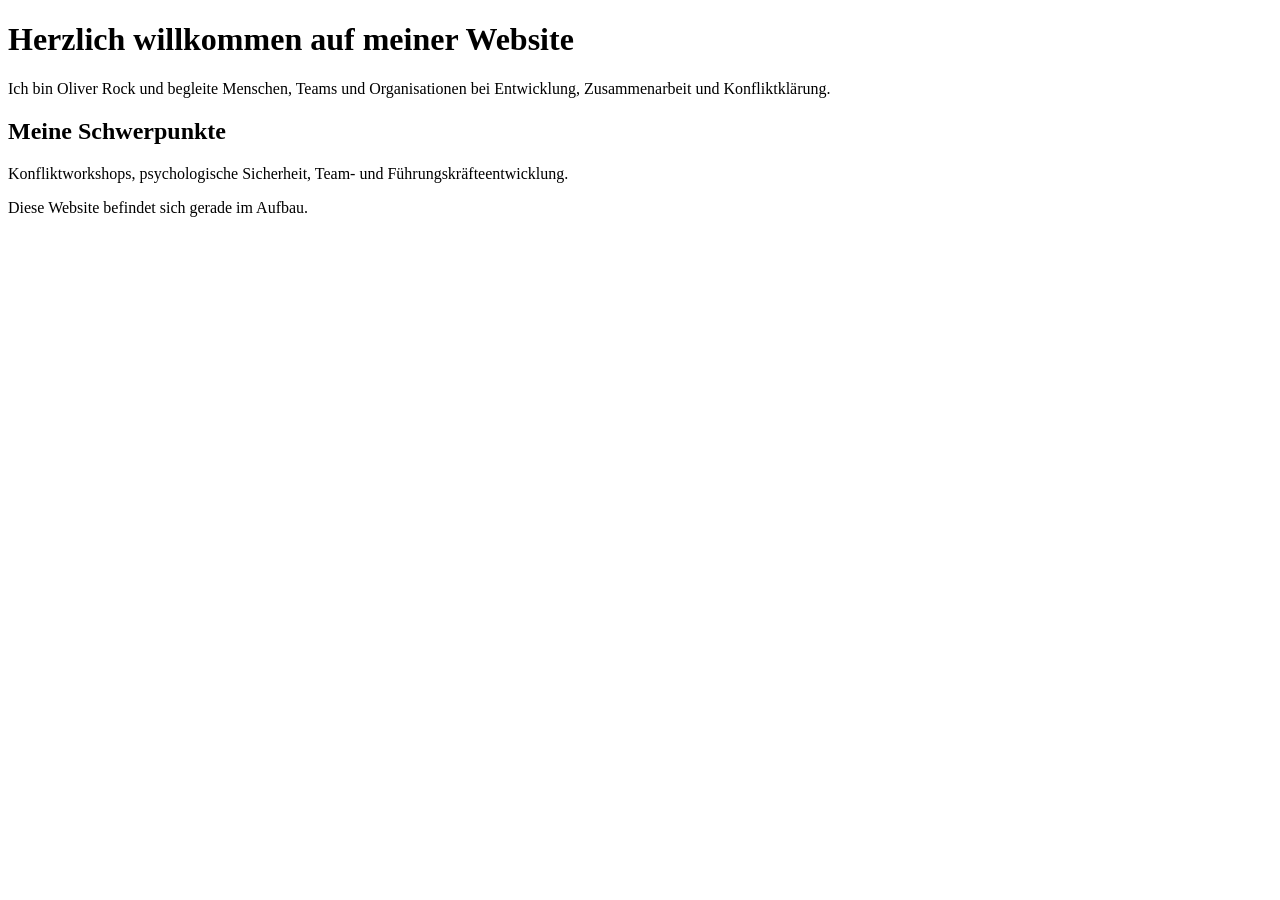
==== index.html @ 9e341dfe "Create index.html" ====
<!DOCTYPE html>
<html lang="de">
<head>
    <meta charset="UTF-8">
    <meta name="viewport" content="width=device-width, initial-scale=1.0">

    <title>Oliver Rock</title>
</head>

<body>
    <h1>Herzlich willkommen auf meiner Website</h1>

    <p>
        Ich bin Oliver Rock und begleite Menschen, Teams und
        Organisationen bei Entwicklung, Zusammenarbeit und Konfliktklärung.
    </p>

    <h2>Meine Schwerpunkte</h2>

    <p>
        Konfliktworkshops, psychologische Sicherheit,
        Team- und Führungskräfteentwicklung.
    </p>

    <p>
        Diese Website befindet sich gerade im Aufbau.
    </p>
</body>
</html>
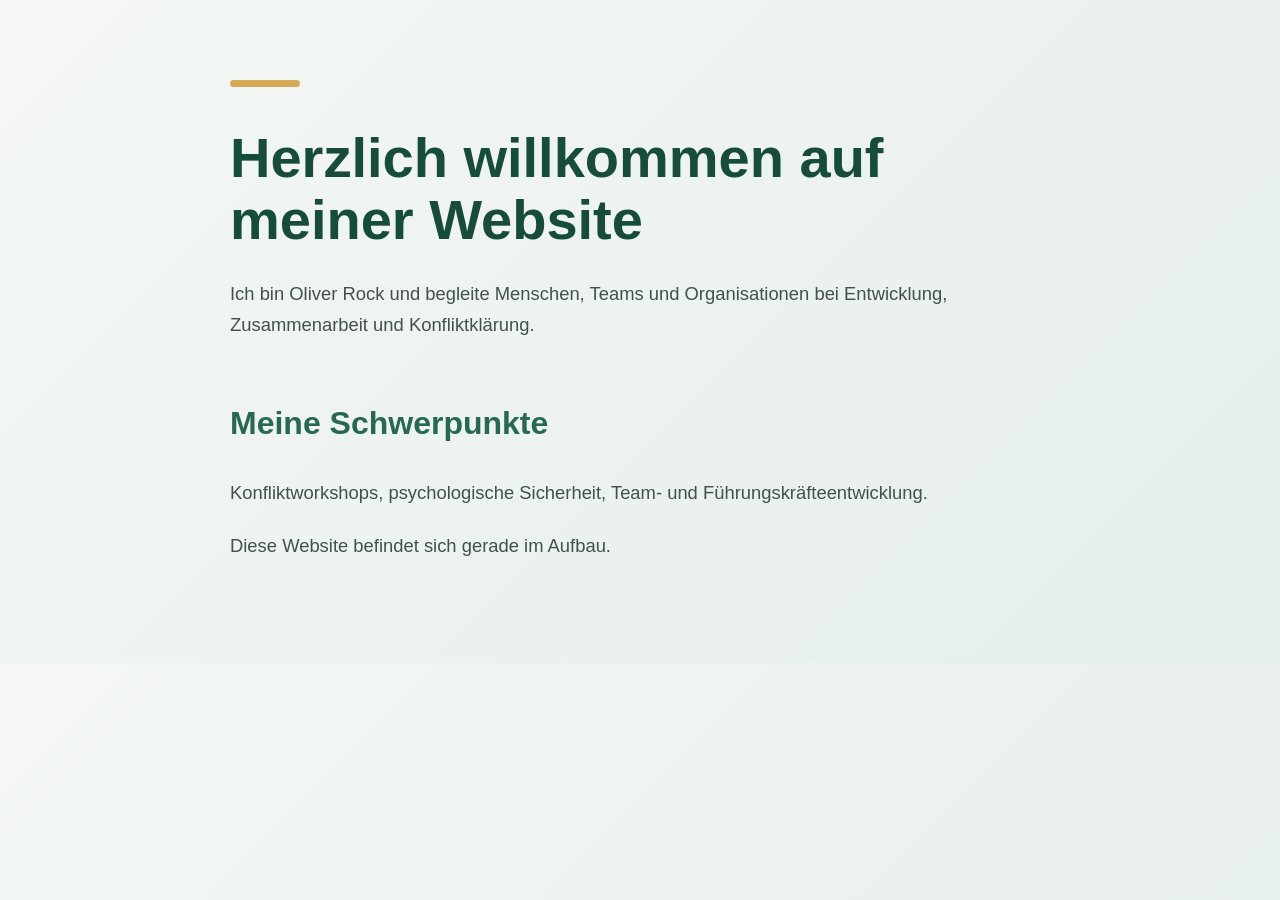
==== commit 70da5b31: "Update index.html Stylesheet mit der Startseite verbunden" ====
--- a/index.html
+++ b/index.html
@@ -5,6 +5,7 @@
     <meta name="viewport" content="width=device-width, initial-scale=1.0">
 
     <title>Oliver Rock</title>
+    <link rel="stylesheet" href="style.css">
 </head>
 
 <body>
--- a/style.css
+++ b/style.css
@@ -0,0 +1,62 @@
+* {
+    box-sizing: border-box;
+}
+
+body {
+    max-width: 900px;
+    margin: 0 auto;
+    padding: 80px 40px;
+    background: linear-gradient(135deg, #f4f7f5, #e5eee9);
+    color: #1d2923;
+    font-family: Arial, Helvetica, sans-serif;
+    line-height: 1.7;
+}
+
+h1 {
+    max-width: 750px;
+    margin-bottom: 28px;
+    color: #164c38;
+    font-size: 3.5rem;
+    line-height: 1.1;
+}
+
+h2 {
+    margin-top: 55px;
+    color: #27684f;
+    font-size: 2rem;
+}
+
+p {
+    max-width: 760px;
+    margin-bottom: 22px;
+    color: #425149;
+    font-size: 1.15rem;
+}
+
+body::before {
+    display: block;
+    width: 70px;
+    height: 7px;
+    margin-bottom: 40px;
+    border-radius: 10px;
+    background: #d6aa58;
+    content: "";
+}
+
+@media (max-width: 700px) {
+    body {
+        padding: 50px 24px;
+    }
+
+    h1 {
+        font-size: 2.5rem;
+    }
+
+    h2 {
+        font-size: 1.6rem;
+    }
+
+    p {
+        font-size: 1rem;
+    }
+}
